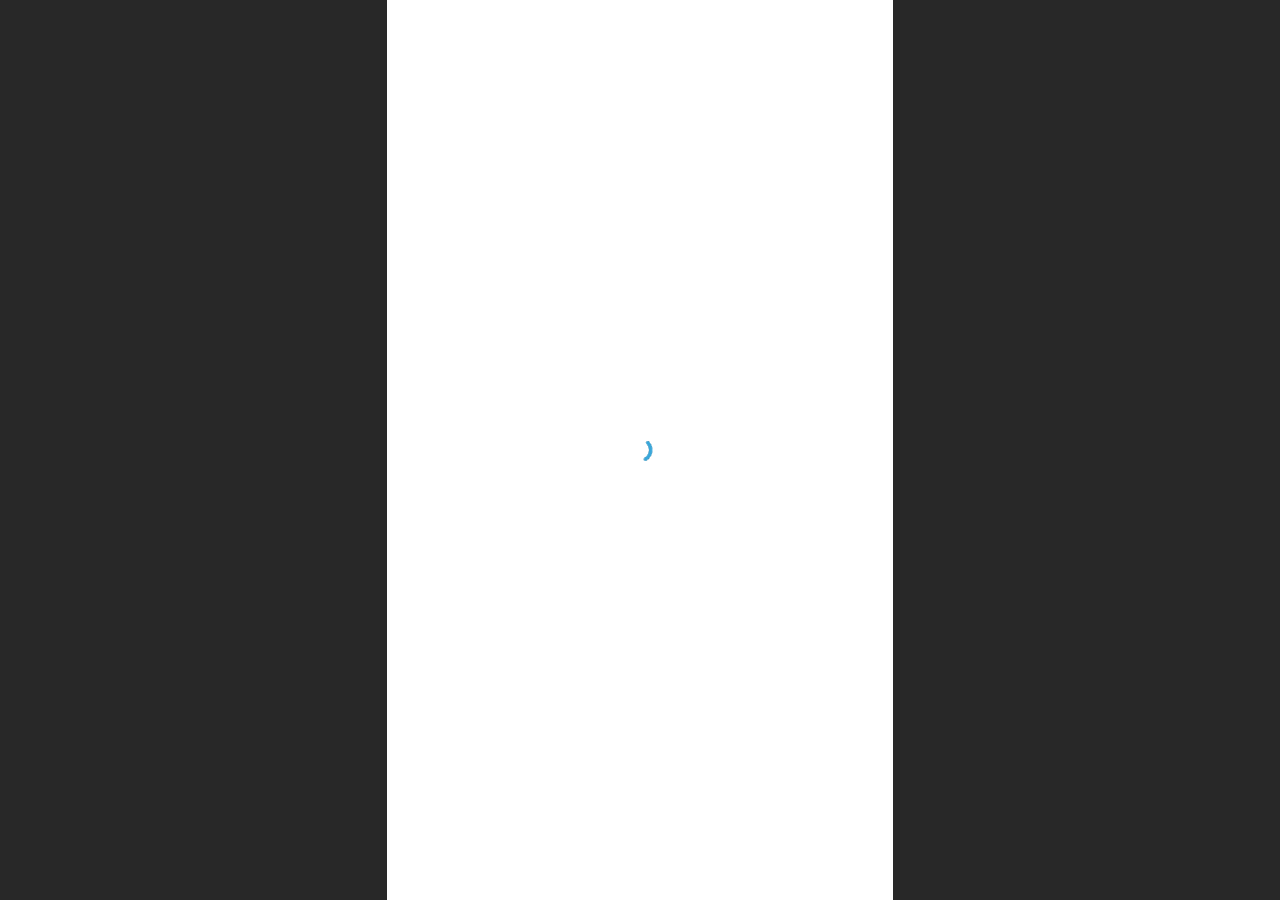
==== StudySessionActivityExample/index.html @ a2a18e36 "Add files via upload" ====
﻿<!doctype html>
<html lang="en-US">
<head>
  <meta charset="utf-8">
  <!-- Created using Storyline 360 x64 - http://www.articulate.com  -->
  <!-- version: 3.124.37782.0 -->
  <title>Study Session Activity Example</title>
  <meta http-equiv="x-ua-compatible" content="IE=edge"/>
  <meta name="viewport" content="width=device-width,initial-scale=1,user-scalable=no,shrink-to-fit=no,minimal-ui"/>
  <meta name="apple-mobile-web-app-capable" content="yes"/>
  <style>
    html, body { height: 100%; padding: 0; margin: 0 }
    #app { height: 100%; width: 100%; }
  </style>

  <script>
    window.DS = {};
    window.globals = {
      DATA_PATH_BASE: '',
      HAS_FRAME: true,
      HAS_SLIDE: true,

      lmsPresent: false,
      tinCanPresent: false,
      cmi5Present: false,
      aoSupport: false,
      scale: 'Scaled',
      captureRc: false,
      browserSize: 'optimal',
      bgColor: '#282828',
      features: 'DropInBase,JsInteractions,Localization,LocalizationImage,PlayerMemoryEnhancements,SlideLevelScale',
      themeName: 'unified',
      preloaderColor: '#FFFFFF',
      suppressAnalytics: false,
      productChannel: 'stable',
      publishSource: 'storyline',
      aid: 'aid|f213f6d1-770f-40ba-b8c7-80a3f41474b8',
      cid: 'bf8903c2-314a-4c1d-9718-2a3289b105a5',
      playerVersion: '3.124.37782.0',
      publishTimestamp: '2026-09-23T22:44:09.5287747Z',
      maxIosVideoElements: 10,
      connectionSettings: { message: 'You%20are%20offline.%20Trying%20to%20reconnect...', useDarkTheme: false, mode: 'disabled' },
      hasFeature: function(feature) {
        return this.features.split(',').includes(feature);
      },
      
      parseParams: function(qs) {
        if (window.globals.parsedParams != null) {
          return window.globals.parsedParams;
        }
        qs = (qs || window.location.search.substr(1)).split('+').join(' ');
        var params = {},
            tokens,
            re = /[?&]?([^=]+)=([^&]*)/g;

        while (tokens = re.exec(qs)) {
          params[decodeURIComponent(tokens[1]).trim()] =
            decodeURIComponent(tokens[2]).trim();
        }
        window.globals.parsedParams = params;
        return params;
      }

    };

    if (window.flagsUnderTest != null) {
      window.globals.features = window.flagsUnderTest.reduce((accum, feature) => {
        if (!accum.includes(feature)) {
          accum.push(feature);
        }
        return accum;
      }, window.globals.features.split(',')).join();
    }
  </script>
  <script>
    var isIe11 = ('ActiveXObject' in window || window.MSBlobBuilder != null)
      && window.msCrypto != null && !window.ActiveXObject;
    if (isIe11) {
      window.globals.unsupportedBrowser = true;
      document.write(atob('[base64]'));
    }
  </script>

  <script>
    if (window.globals.hasFeature('Localization')) {
      
      
    }
  </script>

  
  
  <script>window.THREE = { };</script>
  
</head>
<body style="background: #282828" class="cs-HTML theme-unified">
  <!-- 360 -->
  <script>!function(){var e,i=/iPhone/i,o=/iPod/i,n=/iPad/i,t=/\biOS-universal(?:.+)Mac\b/i,r=/\bAndroid(?:.+)Mobile\b/i,a=/Android/i,d=/(?:SD4930UR|\bSilk(?:.+)Mobile\b)/i,p=/Silk/i,l=/Windows Phone/i,u=/\bWindows(?:.+)ARM\b/i,b=/BlackBerry/i,s=/BB10/i,c=/Opera Mini/i,f=/\b(CriOS|Chrome)(?:.+)Mobile/i,h=/Mobile(?:.+)Firefox\b/i,v=function(e){return void 0!==e&&"MacIntel"===e.platform&&"number"==typeof e.maxTouchPoints&&e.maxTouchPoints>1&&"undefined"==typeof MSStream};e=function(e){var m={userAgent:"",platform:"",maxTouchPoints:0};e||"undefined"==typeof navigator?"string"==typeof e?m.userAgent=e:e&&e.userAgent&&(m={userAgent:e.userAgent,platform:e.platform,maxTouchPoints:e.maxTouchPoints||0}):m={userAgent:navigator.userAgent,platform:navigator.platform,maxTouchPoints:navigator.maxTouchPoints||0};var g=m.userAgent,y=g.split("[FBAN");void 0!==y[1]&&(g=y[0]),void 0!==(y=g.split("Twitter"))[1]&&(g=y[0]);var A=function(e){return function(i){return i.test(e)}}(g),w={apple:{phone:A(i)&&!A(l),ipod:A(o),tablet:!A(i)&&(A(n)||v(m))&&!A(l),universal:A(t),device:(A(i)||A(o)||A(n)||A(t)||v(m))&&!A(l)},amazon:{phone:A(d),tablet:!A(d)&&A(p),device:A(d)||A(p)},android:{phone:!A(l)&&A(d)||!A(l)&&A(r),tablet:!A(l)&&!A(d)&&!A(r)&&(A(p)||A(a)),device:!A(l)&&(A(d)||A(p)||A(r)||A(a))||A(/\bokhttp\b/i)},windows:{phone:A(l),tablet:A(u),device:A(l)||A(u)},other:{blackberry:A(b),blackberry10:A(s),opera:A(c),firefox:A(h),chrome:A(f),device:A(b)||A(s)||A(c)||A(h)||A(f)},any:!1,phone:!1,tablet:!1};return w.any=w.apple.device||w.android.device||w.windows.device||w.other.device,w.phone=w.apple.phone||w.android.phone||w.windows.phone,w.tablet=w.apple.tablet||w.android.tablet||w.windows.tablet,w}(),"object"==typeof exports&&"undefined"!=typeof module?module.exports=e:"function"==typeof define&&define.amd?define((function(){return e})):this.isMobile=e}();
    window.isMobile.apple.tablet = window.isMobile.apple.tablet ||
      (navigator.platform === 'MacIntel' && navigator.maxTouchPoints > 1);
    window.isMobile.apple.device = window.isMobile.apple.device || window.isMobile.apple.tablet;
    window.isMobile.tablet = window.isMobile.tablet || window.isMobile.apple.tablet;
    window.isMobile.any = window.isMobile.any || window.isMobile.apple.tablet;
  </script>

  <div id="focus-sink" tabindex="-1"></div>

  <div id="preso"></div>
  <script>
    (function() {

      var classTypes = [ 'desktop', 'mobile', 'phone', 'tablet' ];

      var addDeviceClasses = function(prefix, testObj) {
        var curr, i;
        for (i = 0; i < classTypes.length; i++) {
          curr = classTypes[i];
          if (testObj[curr]) {
            document.body.classList.add(prefix + curr);
          }
        }
      };

      var params = window.globals.parseParams(),
          isDevicePreview = params.devicepreview === '1',
          isPhoneOverride = params.deviceType === 'phone' || (isDevicePreview && params.phone == '1'),
          isTabletOverride = (params.deviceType === 'tablet' || isDevicePreview) && !isPhoneOverride,
          isMobileOverride = isPhoneOverride || isTabletOverride;

      var deviceView = {
        desktop: !window.isMobile.any && !isMobileOverride,
        mobile: window.isMobile.any || isMobileOverride,
        phone: isPhoneOverride || (window.isMobile.phone && !isTabletOverride),
        tablet: isTabletOverride || window.isMobile.tablet
      };

      window.globals.deviceView = deviceView;
      window.isMobile.desktop = !window.isMobile.any;
      window.isMobile.mobile = window.isMobile.any;

      addDeviceClasses('view-', deviceView);

    })();
  </script>
  
  <script src='story_content/triggers.js' type=text/javascript></script>
<script src='story_content/user.js' type=text/javascript></script>
  <div class="slide-loader"></div>

  <script>
    var doc = document, loader = doc.body.querySelector('.slide-loader'); [ 1, 2, 3 ].forEach(function(n) { var d = doc.createElement('div'); d.style.backgroundColor = window.globals.preloaderColor; d.classList.add('mobile-loader-dot'); d.classList.add('dot' + n); loader.appendChild(d); });
  </script>

  <div class="mobile-load-title-overlay" style="display: none">
    <div class="mobile-load-title">Study Session Activity Example</div>
  </div>

  <div class="mobile-chrome-warning"></div>

  
<style>
  .warn-connection-dialog {
    display: none;
    background: transparent;
    pointer-events: all;
    position: fixed;
    left: 0;
    top: 0;
    width: 100%;
    height: 100%;
    z-index: 999;
  }

  .warn-connection-content {
    pointer-events: all;
    border-radius: 4px;
    background: white;
    border: 1px solid #E7E7E7;
    color: #333333;
    box-shadow: 0 2px 4px rgba(0, 0, 0, 0.25);
    transition: all 150ms ease-out;
    position: absolute;
    white-space: nowrap;
  }

  .view-phone.is-landscape .warn-connection-content {
    left: 23px;
    bottom: 23px;
  }

  .view-tablet.is-landscape .warn-connection-content {
    left: 50%;
    top: 20px;
    transform: translateX(-50%);
  }

  .view-mobile.is-portrait .warn-connection-content {
    transform: translate(-50%, calc(-100% - 15px));
  }

  .warn-connection-content p {
    display: inline-block;
    margin: 0 8px 0 0;
    line-height: 33px;
    font-size: 11px;
  }

  .warn-connection-content svg {
    position: relative;
    vertical-align: middle;
    margin: 0 2px 2px 8px;
  }

  .view-desktop .warn-connection-content {
    left: 1.5em;
    bottom: 1.5em;
  }

  .view-desktop .warn-connection-content p {
    font-size: 1.1em;
  }

  .is-offline .warn-connection-dialog {
    display: block;
  }

  .is-offline .cs-panel * {
    pointer-events: none !important;
  }

  .is-offline .cs-panel {
    pointer-events: all !important;
  }

  .is-offline #nav-controls * {
    pointer-events: none !important;
  }

  .is-offline #nav-controls {
    pointer-events: all !important;
  }
</style>

<div class="warn-connection-dialog" role="alertdialog" aria-modal="true" tabindex="0" aria-labelledby="warn-connection-message">
  <div class="warn-connection-content">
    <svg width="17" height="15" viewBox="0 0 17 15" xmlns="http://www.w3.org/2000/svg">
      <path fill="#8F0000" stroke="white" d="M16.07,12.98 L15.88,12.23 L9.51,1.21 C8.97,0.26,7.6,0.26,7.06,1.21 L0.69,12.23 C0.15,13.16,0.81,14.36,1.91,14.36 H14.65 C15.47,14.36,16.05,13.7,16.07,12.98 Z"/>
      <path fill="white" stroke="white" d="M8.58,5.5 C8.35,5.28,8.5,5.35,8.21,5.32 C8.09,5.35,7.97,5.49,7.96,5.67 C7.97,5.79,7.98,5.92,7.98,6.04 L7.98,6.04 C7.99,6.17,8,6.31,8.01,6.43 L8.01,6.44 C8.03,6.92,8.06,7.41,8.09,7.9 L8.09,7.9 C8.12,8.39,8.14,8.88,8.17,9.37 C8.17,9.39,8.18,9.42,8.2,9.44 C8.23,9.46,8.25,9.47,8.28,9.47 C8.31,9.47,8.34,9.46,8.35,9.44 C8.37,9.43,8.38,9.4,8.39,9.35 L8.39,9.34 C8.39,9.24,8.4,9.15,8.4,9.05 L8.4,9.05 C8.41,8.96,8.41,8.86,8.42,8.75 C8.43,8.44,8.45,8.12,8.47,7.81 L8.47,7.81 C8.49,7.49,8.51,7.18,8.53,6.87 C8.55,6.46,8.56,6.05,8.59,5.64 L8.6,5.62 C8.6,5.57,8.59,5.53,8.58,5.5 L8.21,5.32 Z"/>
      <circle fill="white" stroke="white" cx="8.3" cy="11.35" r="0.3"/>
    </svg>
    <p id="warn-connection-message">You are offline. Trying to reconnect...</p>
  </div>
</div>

<script>
  (function() {
    window.DS.connection = {
      warningShown: false,
      assets: {},
      loadingAssetGroup: false,
      retryDelay: 500
    };

    var connectionSettings = window.globals.connectionSettings || {};

    var useConnectionMessages = window.AbortController != null &&
      window.location.protocol != 'file:' &&
      connectionSettings.mode === 'normal';

    window.DS.connection.useConnectionMessages = useConnectionMessages;

    var assetCount = 0;
    var checkLoadedId;


    if (useConnectionMessages && connectionSettings != null) {
      var contentEl = document.querySelector('.warn-connection-content');
      var messageEl = contentEl.querySelector('p');

      if (connectionSettings.useDarkTheme) {
        contentEl.style.borderColor = '#BABBBA';
        contentEl.style.backgroundColor = '#282828';
        contentEl.style.color = '#FFFFFF';
      }

      if (connectionSettings.message != null) {
        messageEl.textContent = window.decodeURIComponent(connectionSettings.message);
      }
    }

    function checkAssetsReady() {
      for (var i in DS.connection.assets) {
        if (!DS.connection.assets[i].success) {
          return false;
        }
      }
      return true;
    }

    function stopAssetGroup() {
      if (!useConnectionMessages) { return; }

      assetCount = 0;

      DS.connection.oldAssetGroup = DS.connection.assets;
      DS.connection.assets = {};
      DS.connection.loadingAssetGroup = false;
      clearInterval(checkLoadedId);
    }

    function startAssetGroup() {
      if (!useConnectionMessages) { return; }
      var ticks = 0;
      clearInterval(checkLoadedId);
      checkLoadedId = setInterval(function() {
        var loaded = 0;
        if (assetCount === 0 && loaded === 0) {
          clearInterval(checkLoadedId);
          return;
        }

        for (var i in DS.connection.assets) {
          if (DS.connection.assets[i].success) {
            loaded++;
          }
        }

        if (assetCount === loaded && checkAssetsReady()) {
          for (var i in DS.connection.assets) {
            if (DS.connection.assets[i].action) {
              DS.connection.assets[i].action();
            }
          }
          hideWarning();
          stopAssetGroup();
        }
      }, 100)
    }

    function requiredAsset(url, action, retry, type) {
      if (!useConnectionMessages) { return; }
      if (DS.connection.assets[url]) { return; }

      DS.connection.assets[url] = {
        success: false, action: action, retry: retry, type: type
      };
      assetCount = Object.keys(DS.connection.assets).length;
      if (!DS.connection.loadingAssetGroup) {
        startAssetGroup();
      }
      DS.connection.loadingAssetGroup = true;
    }

    function assetLoaded(url) {
      if (!useConnectionMessages) { return; }
      if (DS.connection.assets[url]) {
        DS.connection.assets[url].success = true;
      }
    }

    function assetFailed(url) {
      if (!useConnectionMessages) { return; }
      if (!DS.connection.assets[url]) {
        if (/\.js$/.test(url) && url.indexOf('transcripts') === -1) {
          setTimeout(function() {
            if (DS.connection.lastSlideLoaded != null) {
              DS.connection.lastSlideLoaded();
            }
          }, DS.connection.retryDelay);
        }
        return;
      }
      if (!DS.connection.warningShown) { showWarning(); }
      if (DS.connection.assets[url].retry) {
        setTimeout(function() {
          if (!DS.connection.assets[url].success) {
            DS.connection.assets[url].retry()
          }
        }, DS.connection.retryDelay);
      }
    }

    function hideWarning() {
      document.body.classList.remove('is-offline');
      DS.connection.warningShown = false;
      enableKeys();
    }
    DS.connection.hideWarning = hideWarning

    function showWarning(btn) {
      document.body.classList.add('is-offline')
      DS.connection.warningShown = true;
      updateWarningPosition();
      disableKeys();
    }

    function updateWarningPosition() {
      if (!DS.connection.warningShown) {
        return;
      }

      var isPortrait = document.body.classList.contains('is-portrait');
      var isMobile = document.body.classList.contains('view-mobile');
      var warningEl = document.querySelector('.warn-connection-content');

      if (isPortrait && isMobile) {
        var slide = document.querySelector('.primary-slide');
        var slideRect = slide != null
          ? slide.getBoundingClientRect()
          : { top: window.innerHeight, left: 0, width: window.innerWidth };

        warningEl.style.top = `${slideRect.top}px`
        warningEl.style.left = `${slideRect.left + slideRect.width / 2}px`
      } else {
        warningEl.style.top = null;
        warningEl.style.left = null;
      }

      window.requestAnimationFrame(updateWarningPosition);
    }

    function onDisableKeyDown(e) {
      e.preventDefault();
      e.stopImmediatePropagation();
    }

    function onDisableKeyUp(e) {
      e.preventDefault();
      e.stopImmediatePropagation();
    }

    var accStyle = document.createElement('style');
    var warnDialogEl = document.querySelector('.warn-connection-dialog');

    function disableKeys() {
      if (DS.views && DS.views.nsStack && DS.views.nsStack.length === 1) {
        DS.views.nsStack[0].tabReachable = false
        DS.views.nsStack[0].updateTabIndex(true);
      }

      accStyle.innerHTML = '.acc-shadow-dom { display: none; }';
      document.body.appendChild(accStyle);

      warnDialogEl.parentNode.append(warnDialogEl);
      warnDialogEl.focus();
    }

    function enableKeys() {
      accStyle.remove();
      if (DS.views && DS.views.nsStack && DS.views.nsStack.length === 1 && DS.views.nsStack[0].name === '_frame') {
        DS.views.nsStack[0].tabReachable = true;
        DS.views.nsStack[0].updateTabIndex();
      }
    }

    // these will all be noops if the feature flag isn't set in
    // the data and `window.globals.features`
    DS.connection.requiredAsset = requiredAsset;
    DS.connection.assetLoaded = assetLoaded;
    DS.connection.assetFailed = assetFailed;
    DS.connection.stopAssetGroup = stopAssetGroup;
    DS.connection.startAssetGroup = startAssetGroup;
  })();
</script>


  <script>
    
    if (window.autoSpider && window.vInterfaceObject) {
      document.querySelector('.mobile-load-title-overlay').style.display = 'none';
    }
  </script>

  

  <link rel="stylesheet" href="html5/data/css/output.min.css" data-noprefix/>
</body>
<script src="html5/lib/scripts/bootstrapper.min.js"></script>
</html>
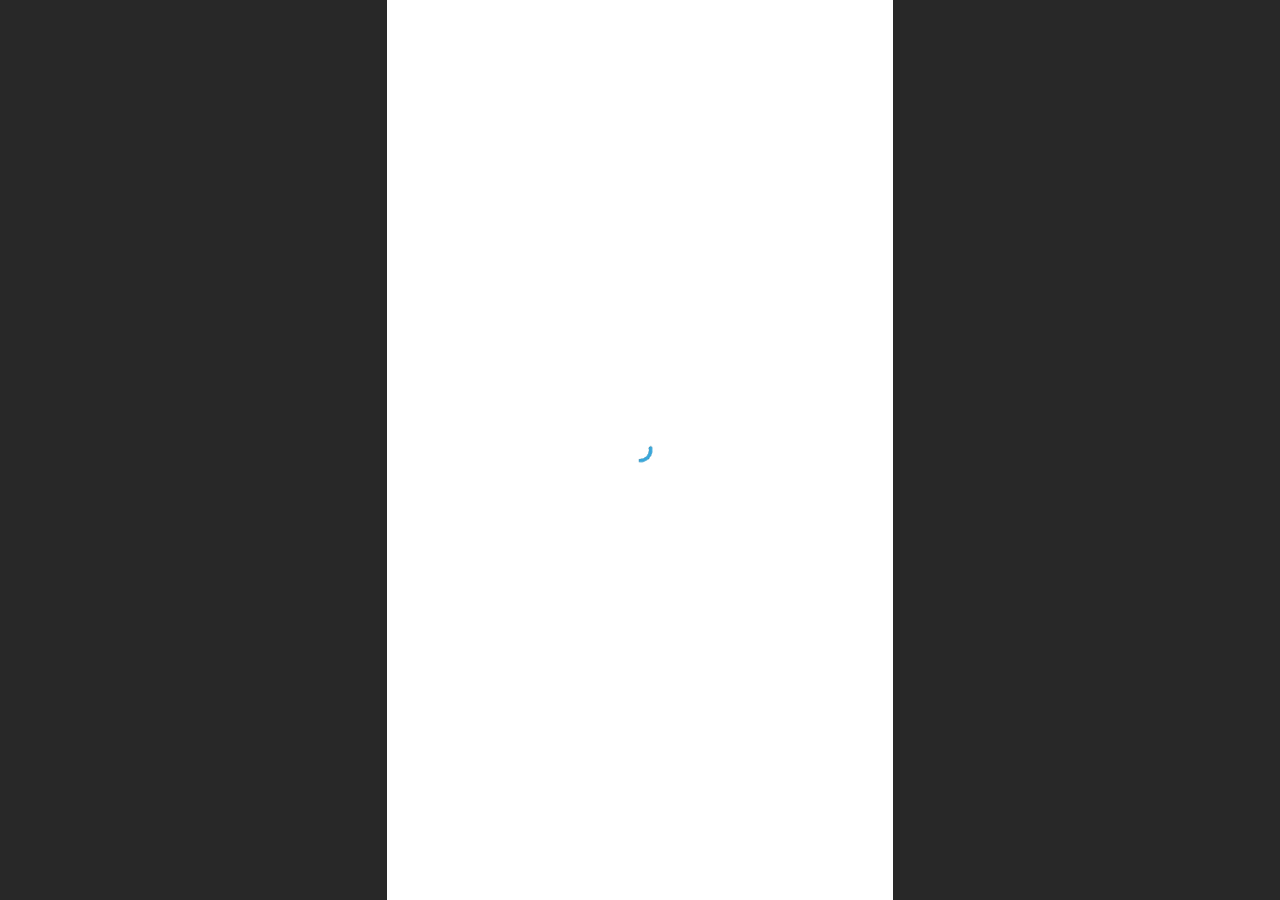
==== commit 1988afd2: "Add files via upload" ====
--- a/StudySessionActivityExample/index.html
+++ b/StudySessionActivityExample/index.html
@@ -37,7 +37,7 @@
       aid: 'aid|f213f6d1-770f-40ba-b8c7-80a3f41474b8',
       cid: 'bf8903c2-314a-4c1d-9718-2a3289b105a5',
       playerVersion: '3.124.37782.0',
-      publishTimestamp: '2026-09-23T22:44:09.5287747Z',
+      publishTimestamp: '2026-09-24T14:02:51.1176969Z',
       maxIosVideoElements: 10,
       connectionSettings: { message: 'You%20are%20offline.%20Trying%20to%20reconnect...', useDarkTheme: false, mode: 'disabled' },
       hasFeature: function(feature) {
--- a/StudySessionActivityExample/html5/data/css/output.min.css
+++ b/StudySessionActivityExample/html5/data/css/output.min.css
@@ -1,47 +1,47 @@
 @font-face {
-  font-family: 'Lato Charset1_ 5pqhAy8N78D25BE1';
+  font-family: 'Lato Charset1_ 61w7B6Yx66C85A88';
   src: url('[data-uri]');
   font-style: normal;
   font-weight: normal;
 }
 @font-face {
-  font-family: 'Segoe UIBold CharseBold1B5EA3BA';
+  font-family: 'Segoe UIBold CharseBoldB50E1730';
   src: url('[data-uri]');
   font-style: normal;
   font-weight: bold;
 }
 @font-face {
-  font-family: 'CalibriBold CharsetBold39C08C56';
+  font-family: 'CalibriBold CharsetBoldE155CBDA';
   src: url('[data-uri]');
   font-style: normal;
   font-weight: bold;
 }
 @font-face {
-  font-family: 'Segoe UI Charset1_ 6fBt0B49BD9D';
+  font-family: 'Segoe UI Charset1_ 5ow03147973C';
   src: url('[data-uri]');
   font-style: normal;
   font-weight: normal;
 }
 @font-face {
-  font-family: 'Segoe UI SymbolBoldBold11C690DC';
+  font-family: 'Segoe UI SymbolBoldBoldC17044E4';
   src: url('[data-uri]');
   font-style: normal;
   font-weight: normal;
 }
 @font-face {
-  font-family: 'WebdingsBold CharseBold0245BBCD';
+  font-family: 'WebdingsBold CharseBoldD95834FD';
   src: url('[data-uri]');
   font-style: normal;
   font-weight: normal;
 }
 @font-face {
-  font-family: 'Segoe UI Symbol Charset4E6F83AB';
+  font-family: 'Segoe UI Symbol CharsetC7379B0A';
   src: url('[data-uri]');
   font-style: normal;
   font-weight: normal;
 }
 @font-face {
-  font-family: 'Syne ExtraBoldBold Bold7A2EF1A9';
+  font-family: 'Syne ExtraBoldBold Bold55757FE2';
   src: url('[data-uri]');
   font-style: normal;
   font-weight: bold;
